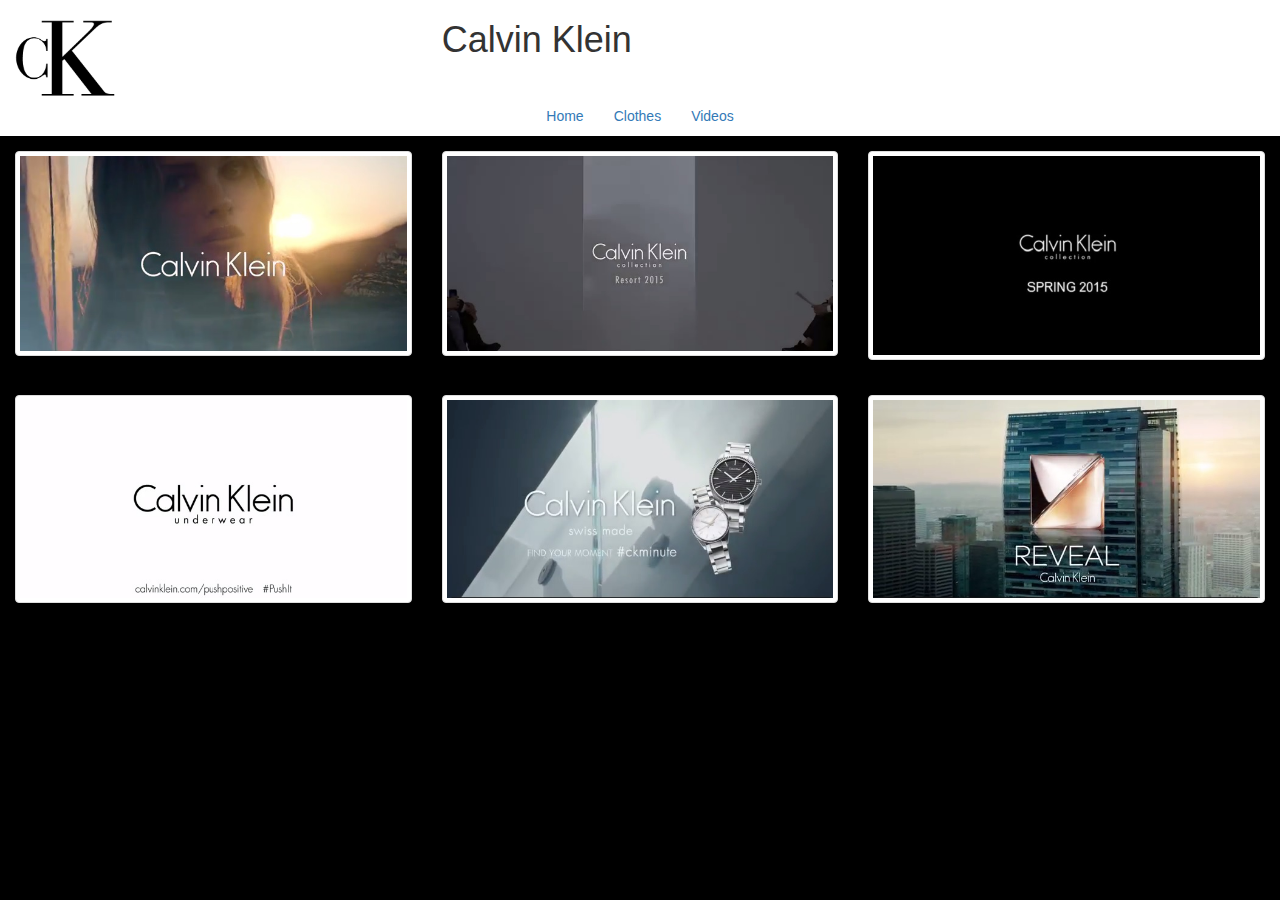
==== videos.html @ e2a9df77 "Versión 1.0" ====
<!DOCTYPE html>
<html lang="en">
<head>
	<meta charset="UTF-8">
	<title>Proyecto de programacion web</title>
	<link rel="stylesheet" type="text/css" href="css/bootstrap.css">
	<link rel="stylesheet" type="text/css" href="css/estilo.css">
</head>
<body id="fondo">
	<header>
		<div class="container-fluid color2" align="left">
			<div class="row">
				<div class="col-xs-4">
					<br><img src="calvin_klein_logo_2623.gif" class="img-responsive" width="100" alt="">
				</div>
				<div class="col-xs-8">
					<h1>    Calvin Klein</h1>
				</div>
				
			</div>
		</div>
	</header>
	<nav class="container-fluid">
		<div class="row">
			<div class="col-xs-12 color2">
				<table align="center">
					<tr>
						<td>
							<ul class="nav nav-pills" role="tablist">
								<li class="margenLiga"><a href="index.html">Home</a></li>
							</ul>
						</td>
						<td>
							<ul class="nav nav-pills" role="tablist">
								<li class="margenLiga"><a href="clothes.php">Clothes</a></li>
							</ul>
						</td>
						<td>
							<ul class="nav nav-pills" role="tablist">
								<li class="margenLiga"><a href="videos.html">Videos</a></li>
							</ul>
						</td>
					</tr>

				</table>
			</div>
		</div>
	</nav>
 			<div class="col-xs-12 col-sm-6 col-md-6 col-lg-4 video" >
    			<div class="thumbnail">
    				<a class="popup-youtube" href="vids/ck1.mp4"><img src="imgs/ck1.jpg" class="img-responsive"  alt="..."></a>
    			</div>
  			</div>
 			<div class="col-xs-12 col-sm-6 col-md-6 col-lg-4 video" >
    			<div class="thumbnail">
    				<a class="popup-youtube" href="vids/ck2.mp4"><img src="imgs/ck2.jpg" class="img-responsive"  alt="..."></a>
     			</div>
  			</div>
 			<div class="col-xs-12 col-sm-6 col-md-6 col-lg-4 video" >
    			<div class="thumbnail">
    				<a class="popup-youtube" href="vids/ck3.mp4"><img src="imgs/ck3.jpg" class="img-responsive"  alt="..."></a>
    			</div>
  			</div>
 			<div class="col-xs-12 col-sm-6 col-md-6 col-lg-4 video" >
    			<div class="thumbnail">
    				<a class="popup-youtube" href="vids/ck4.mp4"><img src="imgs/ck4.jpg" class="img-responsive"  alt="..."></a>
    			</div>
  			</div>
 			<div class="col-xs-12 col-sm-6 col-md-6 col-lg-4 video" >
    			<div class="thumbnail">
    				<a class="popup-youtube" href="vids/ck5.mp4"><img src="imgs/ck5.jpg" class="img-responsive"  alt="..."></a>
     			</div>
  			</div>
 			<div class="col-xs-12 col-sm-6 col-md-6 col-lg-4 video" >
    			<div class="thumbnail">
    				<a class="popup-youtube" href="vids/ck6.mp4"><img src="imgs/ck6.jpg" class="img-responsive" alt="..."></a>
    			</div>
  			</div>
<script src="js/bootstrap.js"></script>
	
</body>
</html>
---- css/estilo.css ----
header{
	font-family: 150% Century;
}
#fondo{
	background-color: black;
}
.color2{
	background-color: white;
}
.margenliga{
	margin: 5px;
}

.video{
	margin-top: 15px;
}

nav{
	text-align: center;
}
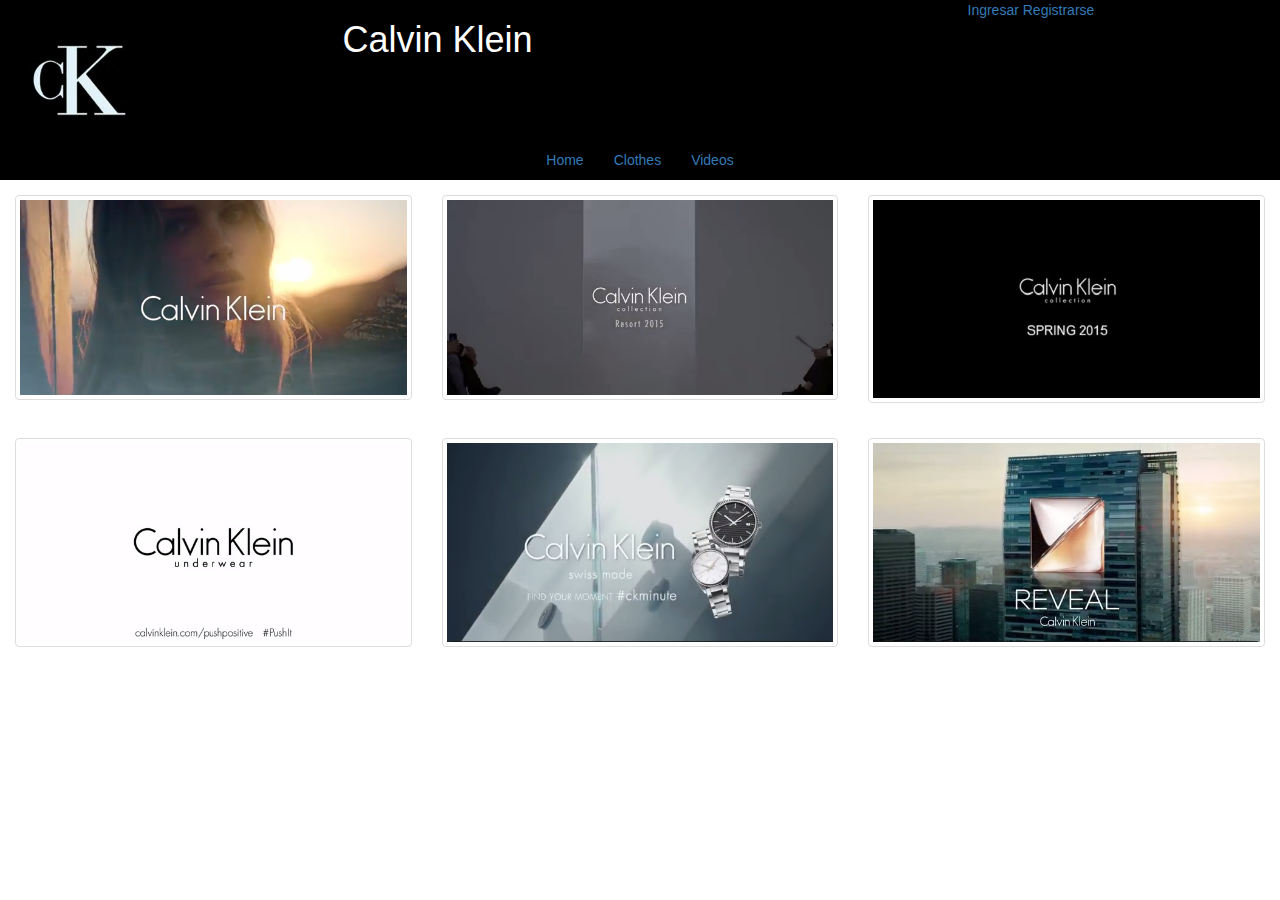
==== commit 70629ac8: "Agregado conexion a bases de datos" ====
--- a/videos.html
+++ b/videos.html
@@ -9,14 +9,19 @@
 <body id="fondo">
 	<header>
 		<div class="container-fluid color2" align="left">
-			<div class="row">
-				<div class="col-xs-4">
+			<div class="header">
+				<div class="col-sm-3">
 					<br><img src="calvin_klein_logo_2623.gif" class="img-responsive" width="100" alt="">
 				</div>
-				<div class="col-xs-8">
-					<h1>    Calvin Klein</h1>
+				<div class=" col-sm-6">
+					<h1 class="fontcolor1">    Calvin Klein</h1>
 				</div>
-				
+				<div class="col-xs-3">
+					<div class="header-signup">
+						<a href="ingresar.php">Ingresar</a>
+						<a href="registro.php">Registrarse</a>
+					</div>
+				</div>
 			</div>
 		</div>
 	</header>
--- a/css/estilo.css
+++ b/css/estilo.css
@@ -2,10 +2,10 @@
 	font-family: 150% Century;
 }
 #fondo{
-	background-color: black;
+	background-color: white;
 }
 .color2{
-	background-color: white;
+	background-color: black;
 }
 .margenliga{
 	margin: 5px;
@@ -18,6 +18,9 @@
 nav{
 	text-align: center;
 }
+.fontcolor1{
+	color: white;
+}
 
 
 
